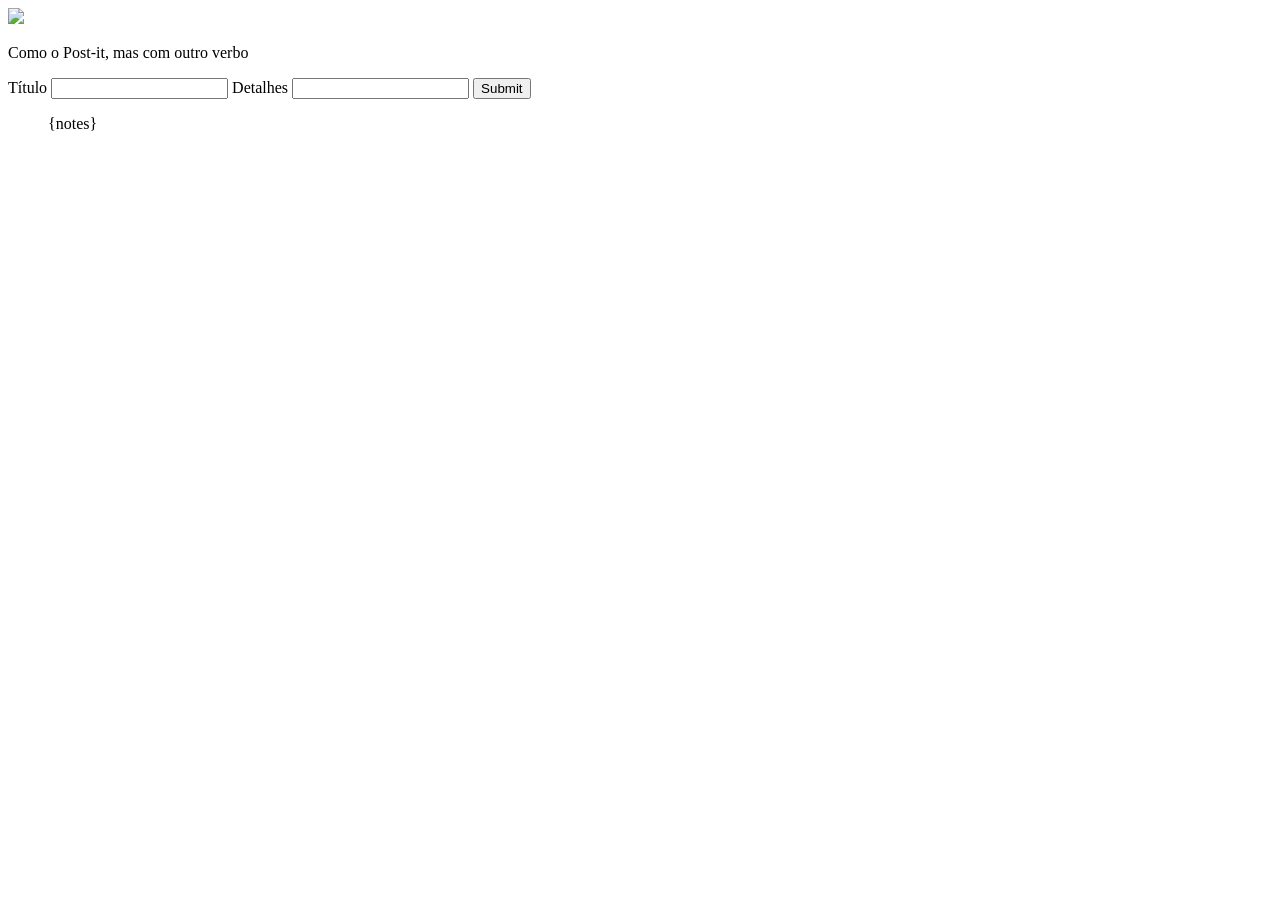
==== templates/index.html @ 59f6ec57 "Handout 1" ====
<!DOCTYPE html>
<html>
<head>
<meta charset="UTF-8">
<title>Get-it</title>
</head>
<body>

<img src="img/logo-getit.png"> 
<p>Como o Post-it, mas com outro verbo</p>

<form method="post">
    <label for="titulo">Título</label>
    <input id="titulo" type="text" name="titulo" />
    <label for="detalhes">Detalhes</label>
    <input id="detalhes" name="detalhes" />
    <input type="submit" />
  </form>

<ul>
{notes}
</ul>

</body>
</html>
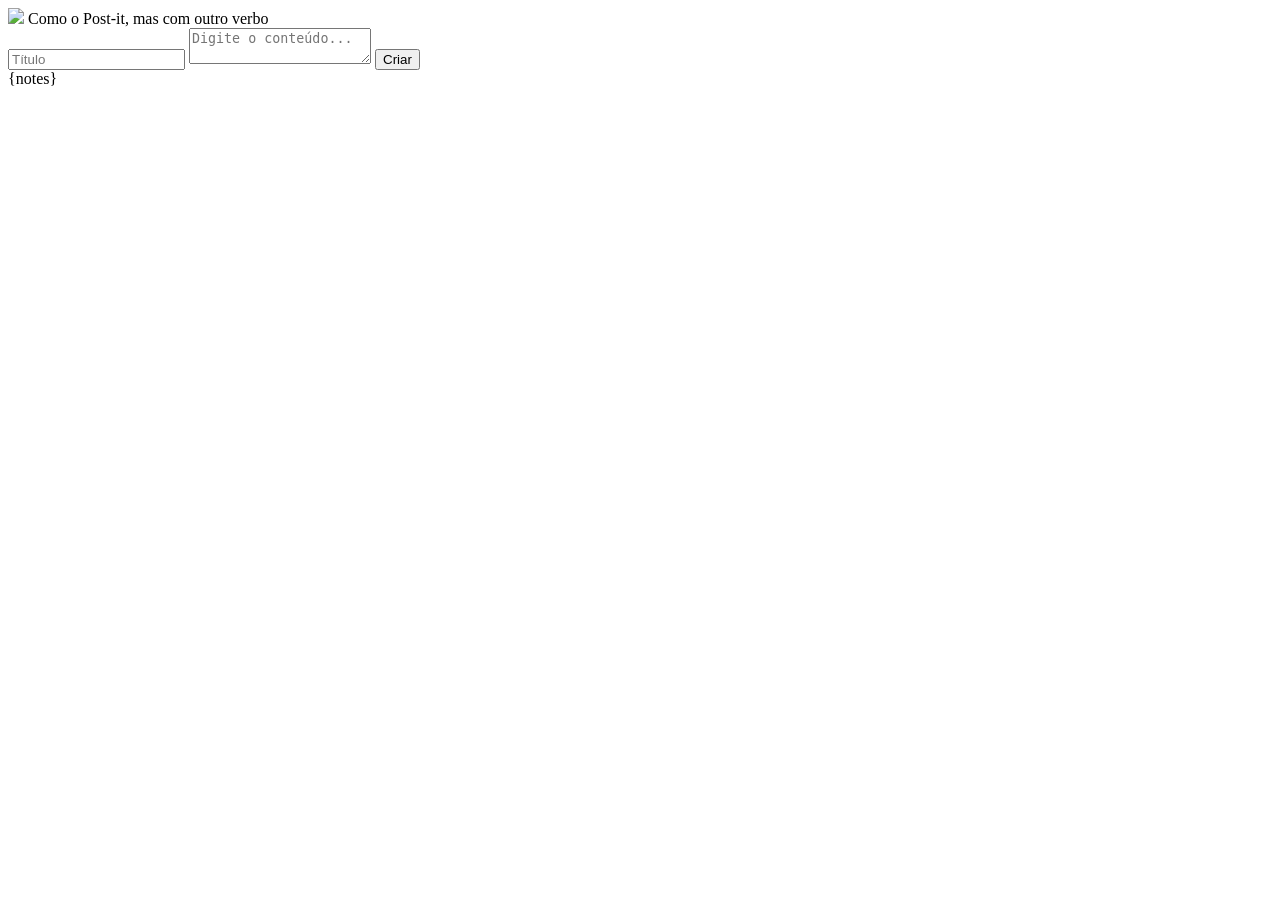
==== commit 2049cd01: "Integracao CSS (Handout 2)" ====
--- a/templates/index.html
+++ b/templates/index.html
@@ -1,25 +1,50 @@
 <!DOCTYPE html>
 <html>
-<head>
-<meta charset="UTF-8">
-<title>Get-it</title>
-</head>
-<body>
+  <head>
+    <meta charset="UTF-8" />
+    <meta name="viewport" content="width=device-width, initial-scale=1.0" />
+    <title>Get-it</title>
+    <link
+      rel="stylesheet"
+      href="https://cdnjs.cloudflare.com/ajax/libs/meyer-reset/2.0/reset.min.css"
+      integrity="sha512-NmLkDIU1C/C88wi324HBc+S2kLhi08PN5GDeUVVVC/BVt/9Izdsc9SVeVfA1UZbY3sHUlDSyRXhCzHfr6hmPPw=="
+      crossorigin="anonymous"
+    />
+    <link rel="preconnect" href="https://fonts.gstatic.com" />
+    <link
+      href="https://fonts.googleapis.com/css2?family=Roboto&family=Permanent+Marker&display=swap"
+      rel="stylesheet"
+    />
+    <link rel="stylesheet" href="getit.css" />
+  </head>
 
-<img src="img/logo-getit.png"> 
-<p>Como o Post-it, mas com outro verbo</p>
+  <body>
+    <div class="appbar">
+      <img src="img/logo-getit.png" class="logo" />
+      <span class="subtitle">Como o Post-it, mas com outro verbo</span>
+    </div>
 
-<form method="post">
-    <label for="titulo">Título</label>
-    <input id="titulo" type="text" name="titulo" />
-    <label for="detalhes">Detalhes</label>
-    <input id="detalhes" name="detalhes" />
-    <input type="submit" />
-  </form>
+    <main class="container">
+      <form class="form-card" method="post">
+        <input
+          class="form-card-title"
+          type="text"
+          name="titulo"
+          placeholder="Título"
+        />
+        <textarea
+          class="autoresize"
+          name="detalhes"
+          placeholder="Digite o conteúdo..."
+        ></textarea>
+        <button class="btn" type="submit">Criar</button>
+      </form>
 
-<ul>
+      <div class="card-container">
 {notes}
-</ul>
+      </div>
+    </main>
 
-</body>
+    <script type="text/javascript" src="getit.js"></script>
+  </body>
 </html>
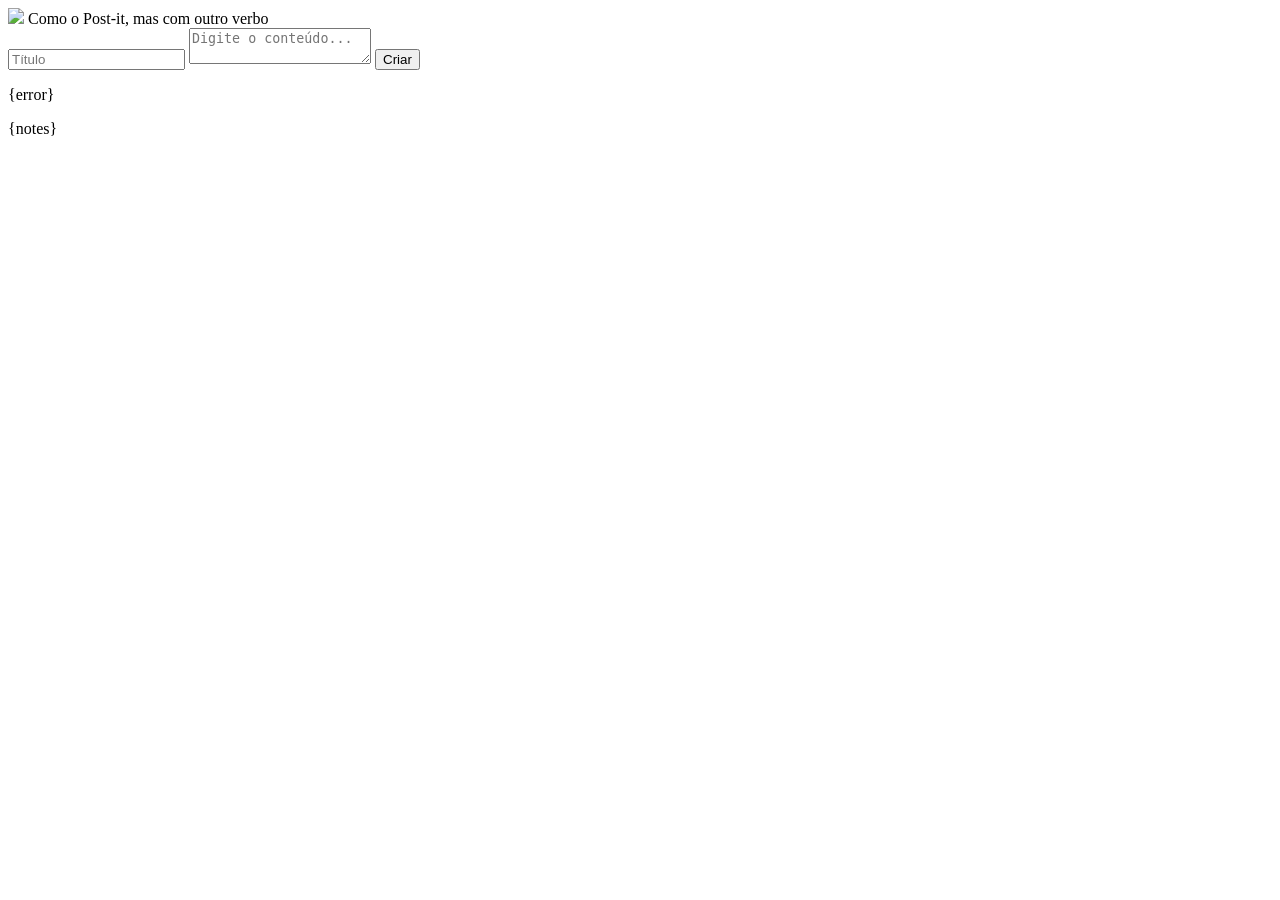
==== commit 4ed0c209: "Validacao do formulário - sem titulo ou conteudo vazio (conceito A+)" ====
--- a/templates/index.html
+++ b/templates/index.html
@@ -13,6 +13,10 @@
     <link rel="preconnect" href="https://fonts.gstatic.com" />
     <link
       href="https://fonts.googleapis.com/css2?family=Roboto&family=Permanent+Marker&display=swap"
+      rel="stylesheet"
+    />
+    <link
+      href="https://fonts.googleapis.com/icon?family=Material+Icons"
       rel="stylesheet"
     />
     <link rel="stylesheet" href="getit.css" />
@@ -38,6 +42,7 @@
           placeholder="Digite o conteúdo..."
         ></textarea>
         <button class="btn" type="submit">Criar</button>
+        <p class="confirm-question">{error}</p>
       </form>
 
       <div class="card-container">
